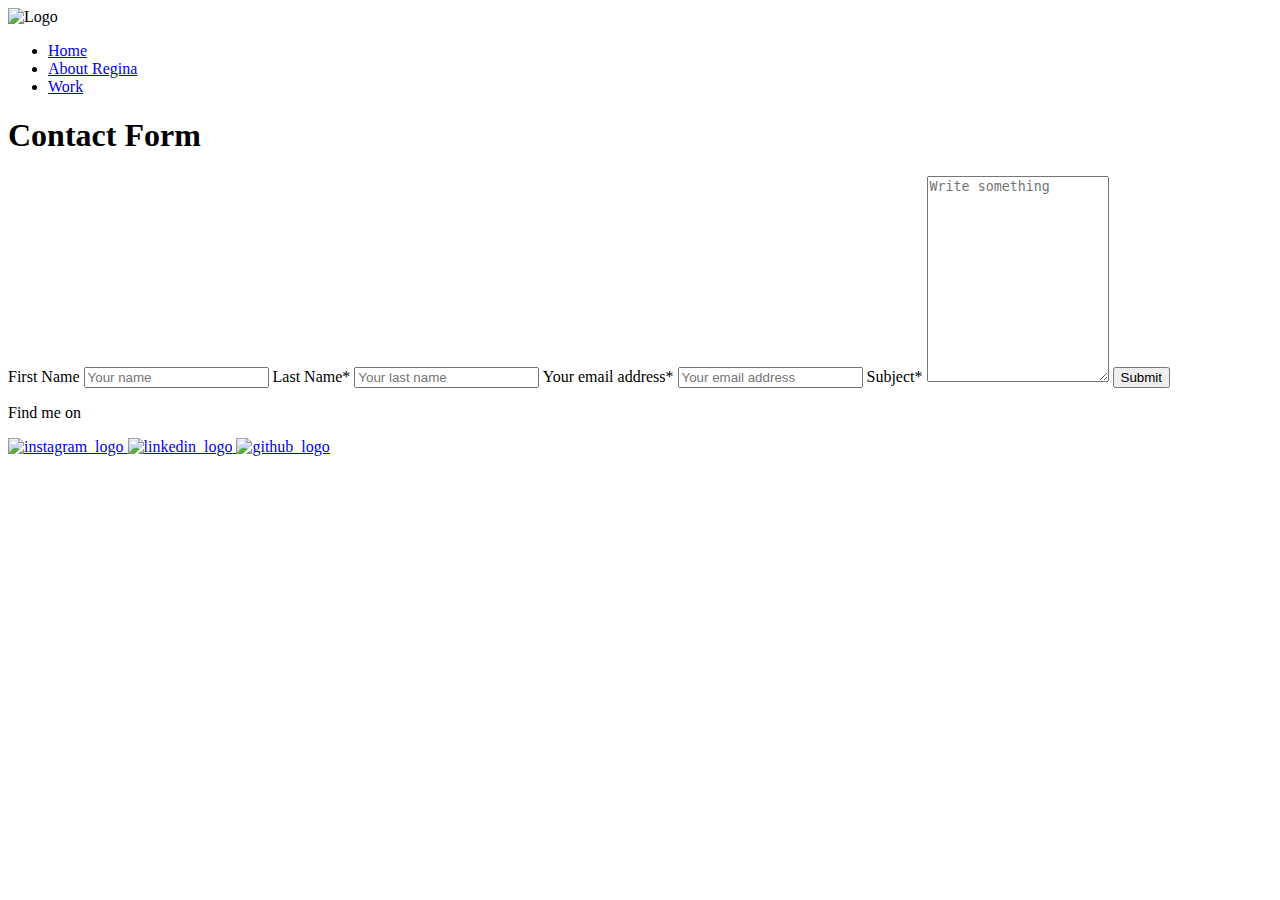
==== contact.html @ 160027c8 "Changed contact page name" ====
<!DOCTYPE html>
<html lang="en">
    <head>
        <meta charset="UTF-8">
        <meta http-equiv="X-UA-Compatible" content="IE=edge">
        <meta name="viewport" content="width=device-width, initial-scale=1.0">
        <title>Contact Regina Müller</title>
        <link rel="icon" href="assets/favicon/favicon.ico">
        <link rel="stylesheet" href="assets/CSS/style.production.css">
    </head>
    <body>

        <!-- Navbar -->
        <header class="page_header">
            <img alt="Logo" class="page-header__item" src="assets/images/logo.png">
            <nav class="page-header__item">
                <ul role="menubar" class="navigation-list">
                    <li role="presentation">
                        <a role="menuitem" href="index.html">Home</a>
                    </li>
                    <li role="presentation">
                        <a role="menuitem" href="about.html">About Regina</a>
                    </li>
                    <li role="presentation">
                        <a role="menuitem" href="work.html">Work</a>
                    </li>
                </ul>
            </nav>
        </header>

        <!-- Main body -->
        <section> 
            <h1>Contact Form</h1>

            <div class="container">
                <form action="/action_page.php">
                    <label for="fname">First Name</label>
                    <input type="text" id="fname" name="firstname" placeholder="Your name">

                    <label for="lname">Last Name*</label>
                    <input type="text" id="lname" name="lastname" placeholder="Your last name" required>

                    <label for="mail">Your email address*</label>
                    <input type="email" id="mail" name="mail" placeholder="Your email address" required>
    
                    <label for="subject">Subject*</label>
                    <textarea id="subject" name="subject" placeholder="Write something" style="height:200px" required></textarea>

                    <button class="button">Submit</button>
                </form>
            </div>

        </section>

        <!-- Footer -->
        <footer class="page_footer">
            <p>Find me on</p>
            <div class="social_media">
                <a target="_blank" href="https://www.instagram.com/regina_mue97/">
                    <img alt="instagram_logo" src="assets/svg/instagram.svg">
                </a>
                <a target="_blank" href="https://www.linkedin.com/in/regina-m%C3%BCller-887105275/">
                    <img alt="linkedin_logo" src="assets/svg/linkedin.svg">
                </a>
                <a target="_blank" href="https://github.com/Regina-Mue">
                    <img alt="github_logo" src="assets/svg/github.svg">
                </a>
            </div>
        </footer>
        <script src="tota11y.min.js"></script>
    </body>
</html>
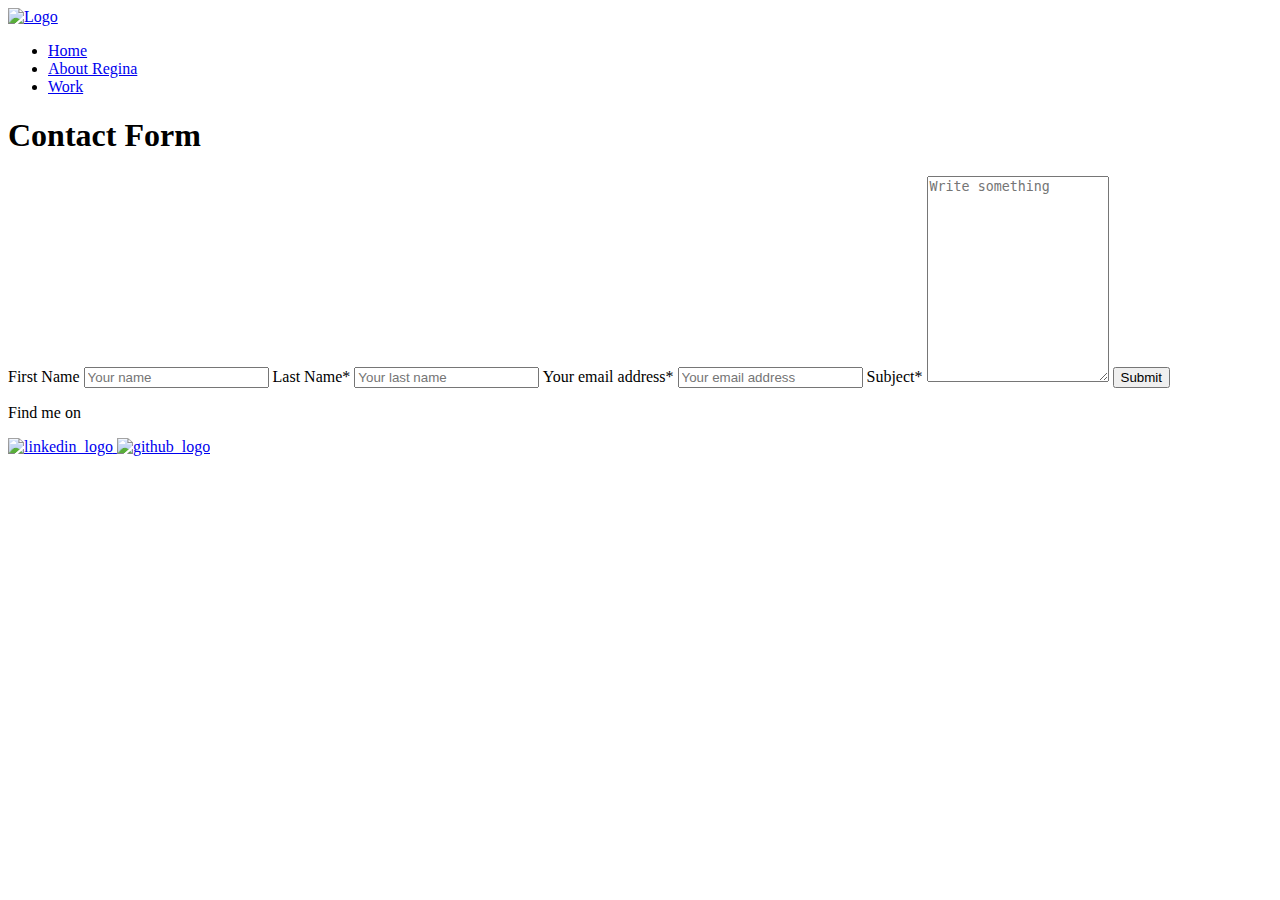
==== commit 99b09ad7: "Deleted Instagram button" ====
--- a/contact.html
+++ b/contact.html
@@ -12,7 +12,9 @@
 
         <!-- Navbar -->
         <header class="page_header">
-            <img alt="Logo" class="page-header__item" src="assets/images/logo.png">
+            <a href="index.html">
+                <img alt="Logo" class="page-header__item" src="assets/images/logo.jpg">
+            </a>
             <nav class="page-header__item">
                 <ul role="menubar" class="navigation-list">
                     <li role="presentation">
@@ -56,9 +58,6 @@
         <footer class="page_footer">
             <p>Find me on</p>
             <div class="social_media">
-                <a target="_blank" href="https://www.instagram.com/regina_mue97/">
-                    <img alt="instagram_logo" src="assets/svg/instagram.svg">
-                </a>
                 <a target="_blank" href="https://www.linkedin.com/in/regina-m%C3%BCller-887105275/">
                     <img alt="linkedin_logo" src="assets/svg/linkedin.svg">
                 </a>
@@ -67,6 +66,5 @@
                 </a>
             </div>
         </footer>
-        <script src="tota11y.min.js"></script>
     </body>
 </html>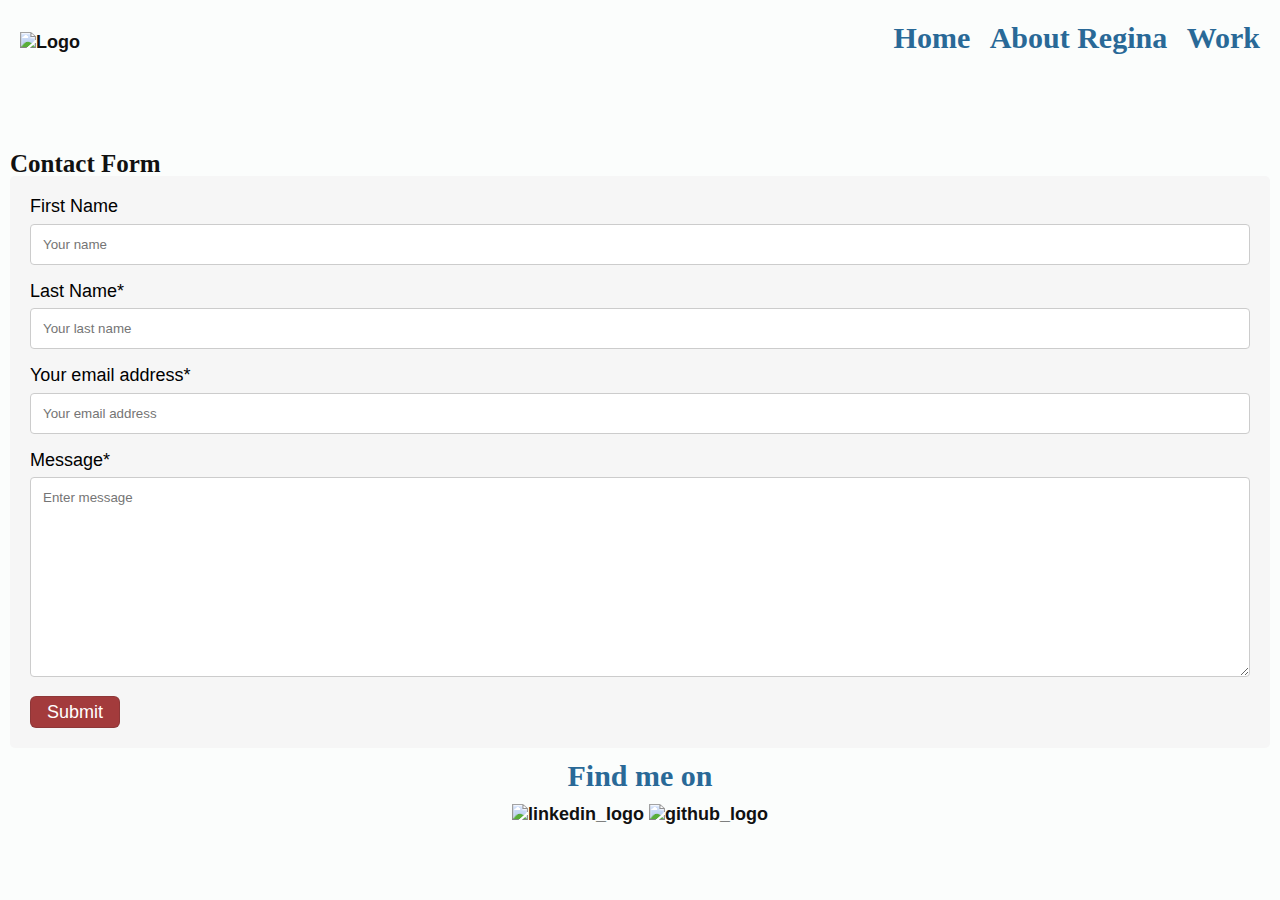
==== commit 048d0a18: "Make contact form useable" ====
--- a/contact.html
+++ b/contact.html
@@ -35,7 +35,7 @@
             <h1>Contact Form</h1>
 
             <div class="container">
-                <form action="/action_page.php">
+                <form action="https://formspree.io/f/xqkvzgzo" method="POST">
                     <label for="fname">First Name</label>
                     <input type="text" id="fname" name="firstname" placeholder="Your name">
 
@@ -45,8 +45,8 @@
                     <label for="mail">Your email address*</label>
                     <input type="email" id="mail" name="mail" placeholder="Your email address" required>
     
-                    <label for="subject">Subject*</label>
-                    <textarea id="subject" name="subject" placeholder="Write something" style="height:200px" required></textarea>
+                    <label for="subject">Message*</label>
+                    <textarea id="subject" name="message" placeholder="Enter message" style="height:200px" required></textarea>
 
                     <button class="button">Submit</button>
                 </form>
--- a/assets/CSS/style.production.css
+++ b/assets/CSS/style.production.css
@@ -0,0 +1,505 @@
+/*
+* Prefixed by https://autoprefixer.github.io
+* PostCSS: v8.4.14,
+* Autoprefixer: v10.4.7
+* Browsers: last 4 version
+*/
+
+/* http://meyerweb.com/eric/tools/css/reset/ 
+   v2.0 | 20110126
+   License: none (public domain)
+*/
+
+html, body, div, span, applet, object, iframe,
+h1, h2, h3, h4, h5, h6, p, blockquote, pre,
+a, abbr, acronym, address, big, cite, code,
+del, dfn, em, img, ins, kbd, q, s, samp,
+small, strike, strong, sub, sup, tt, var,
+b, u, i, center,
+dl, dt, dd, ol, ul, li,
+fieldset, form, label, legend,
+table, caption, tbody, tfoot, thead, tr, th, td,
+article, aside, canvas, details, embed, 
+figure, figcaption, footer, header, hgroup, 
+menu, nav, output, ruby, section, summary,
+time, mark, audio, video {
+	margin: 0;
+	padding: 0;
+	border: 0;
+	font-size: 100%;
+	font: inherit;
+	vertical-align: baseline;
+}
+/* HTML5 display-role reset for older browsers */
+article, aside, details, figcaption, figure, 
+footer, header, hgroup, menu, nav, section {
+	display: block;
+}
+body {
+	line-height: 1;
+}
+ol, ul {
+	list-style: none;
+}
+blockquote, q {
+	quotes: none;
+}
+blockquote:before, blockquote:after,
+q:before, q:after {
+	content: '';
+	content: none;
+}
+table {
+	border-collapse: collapse;
+	border-spacing: 0;
+}
+
+/*My own code starts from here*/
+
+@import url('https://fonts.googleapis.com/css2?family=Lato:wght@300&family=Playfair+Display:wght@500&display=swap');
+
+body {
+  background-color: #FBFDFC;
+  overflow: auto;
+  margin: 0;
+  padding: 0;
+  width: auto; 
+  overflow-x: hidden;
+  overscroll-behavior-y: none;
+  font-family: Arial, Helvetica, sans-serif;
+}
+
+* {
+  -webkit-box-sizing: border-box;
+  box-sizing: border-box;
+}
+
+.page_header {
+  display: -webkit-box;
+  display: -ms-flexbox;
+  display: flex;
+  width: 100%;
+  padding: 20px;
+  background-color: #FBFDFC;
+  margin-bottom: 75px;
+}
+
+.page-header__item {
+  -webkit-box-flex: 0;
+  -ms-flex: 0 1 200px;
+  flex: 0 1 200px;
+}
+
+.page-header__item:last-child {
+  -webkit-box-flex: 1;
+  -ms-flex-positive: 1;
+  flex-grow: 1;
+  text-align: right;
+}
+
+header a {
+  font-family: 'Playfair Display', serif;
+  color: #296997;
+  font-weight: 700;
+  font-size: 30px;
+}
+
+footer p {
+  font-family: 'Playfair Display', serif;
+  color: #296997;
+  font-weight: 700;
+  font-size: 30px;
+}
+
+a {
+  text-decoration: none;
+  color: #A33B3C;
+  font-weight: 800;
+  -webkit-transition: 55ms ease-out;
+  -o-transition: 55ms ease-out;
+  transition: 55ms ease-out;
+}
+
+header a:visited {
+  color: #296997;
+}
+
+header a:hover {
+  color: #67C2E2;
+}
+
+header a:active {
+  color: #EDC655;
+}
+
+section {
+  margin: 10px;
+}
+
+section a:active {
+  color: #EDC655;
+}
+
+section a:visited {
+  color: #A33B3C;
+}
+
+section a:hover {
+  color: #D64A4A;
+  font-size: 22px;
+}
+
+.navigation-list {
+  list-style-type: none;
+}
+
+.navigation-list li {
+  display: inline-block;
+  margin-left: 15px;
+}
+
+.courses, .work {
+  display: -ms-grid;
+  display: grid;
+  -ms-grid-columns: 1fr 20px 1fr 20px 1fr;
+  grid-template-columns: 1fr 1fr 1fr;
+  grid-gap: 20px;
+}
+
+.course_item {
+  background-color: #B5CE6F;
+  padding: 15px;
+}
+
+.work_item {
+  background-color: #B5CE6F;
+  padding: 15px;
+}
+
+.profile {
+  max-width: 700px;
+  margin: 0 auto;
+}
+
+.portrait {
+  float: left;
+  width: 250px;
+  border-radius: 50%;
+  margin-right: 40px;
+}
+
+h1, h2, h3, img, p, td {
+  cursor: default;
+  color: #111111;
+}
+
+h1 {
+  font-family: 'Playfair Display', serif;
+  font-weight: 700;
+  font-size: 25px;
+}
+
+h2 {
+  font-family: 'Playfair Display', serif;
+  font-weight: 700;
+  font-size: 22px;
+}
+
+h3 {
+  font-family: 'Playfair Display', serif;
+  font-weight: 500;
+  font-size: 20px;
+}
+
+label, p, a, td, img{
+  font-family: 'Lato', sans-serif;
+  font-size: 18px;
+  line-height: 1.2;
+}
+
+.skill_set {
+  display: -webkit-box;
+  display: -ms-flexbox;
+  display: flex;
+  -webkit-box-orient: horizontal;
+  -webkit-box-direction: normal;
+  -ms-flex-direction: row;
+  flex-direction: row;
+  font-size: 18px;
+  text-align: center;
+  margin: 20px 0;
+  -ms-flex-wrap: wrap;
+  flex-wrap: wrap;
+}
+
+.skill_item {
+  background-color: #FBFDFC;
+  padding: 20px;
+  -webkit-box-flex: 25%;
+  -ms-flex: 25%;
+  flex: 25%;
+  text-align: center;
+}
+
+.skill_item:hover {
+  -webkit-transform: scale(1.2);
+  -ms-transform: scale(1.2);
+  transform: scale(1.2);
+}
+
+.CV_button {
+  display: -webkit-box;
+  display: -ms-flexbox;
+  display: flex;
+  -webkit-box-pack: center;
+      -ms-flex-pack: center;
+          justify-content: center;
+  -webkit-box-align: center;
+      -ms-flex-align: center;
+          align-items: center;
+  height: 100px;
+}
+
+.page_footer {
+  background-color: #FBFDFC;
+  clear: both;
+  display: -webkit-box;
+  display: -ms-flexbox;
+  display: flex;
+  -webkit-box-orient: vertical;
+  -webkit-box-direction: normal;
+      -ms-flex-direction: column;
+          flex-direction: column;
+  text-align: center;
+}
+
+.social_media {
+  margin: 10px 15px;
+}
+
+footer img:hover {
+  cursor: pointer;
+  -webkit-transform: scale(1.3);
+      -ms-transform: scale(1.3);
+          transform: scale(1.3);
+}
+
+.button {
+  font-family: 'Lato', sans-serif;
+  display: inline-block;
+  outline: 0;
+  cursor: pointer;
+  padding: 5px 16px;
+  font-size: 18px;
+  font-weight: 500;
+  line-height: 20px;
+  vertical-align: middle;
+  border: 1px solid;
+  border-radius: 6px;
+  color: #ffffff;
+  background-color: #A33B3C;
+  border-color: #1B1F2326;
+  -webkit-box-shadow: rgba(#1B1F2326, 0.04) 0px 1px 0px 0px, rgba(#ffffff, 0.25) 0px 1px 0px 0px inset;
+          box-shadow: rgba(#1B1F2326, 0.04) 0px 1px 0px 0px, rgba(#ffffff, 0.25) 0px 1px 0px 0px inset;
+  -webkit-transition: opacity 0.2s;
+  -o-transition: opacity 0.2s;
+  transition: opacity 0.2s;
+}
+
+.button:hover {
+  color: #111111;
+  border-color: #1B1F2326;
+  opacity: 0.8;
+}
+
+.button:focus {
+  color: #111111;
+  border-color: #1B1F2326;
+  opacity: 0.8;
+}
+
+.center_text {
+  text-align: center;
+}
+
+input[type=text] {
+  width: 100%;
+  padding: 12px;
+  border: 1px solid #CCCCCC;
+  border-radius: 4px;
+  -webkit-box-sizing: border-box;
+          box-sizing: border-box;
+  margin-top: 6px;
+  margin-bottom: 16px;
+  resize: vertical;
+  font-family: 'Lato', sans-serif;;
+}
+
+input[type=email] {
+  width: 100%;
+  padding: 12px;
+  border: 1px solid #CCCCCC;
+  border-radius: 4px;
+  -webkit-box-sizing: border-box;
+          box-sizing: border-box;
+  margin-top: 6px;
+  margin-bottom: 16px;
+  resize: vertical;
+  font-family: 'Lato', sans-serif;;
+}
+
+select {
+  width: 100%;
+  padding: 12px;
+  border: 1px solid #CCCCCC;
+  border-radius: 4px;
+  -webkit-box-sizing: border-box;
+          box-sizing: border-box;
+  margin-top: 6px;
+  margin-bottom: 16px;
+  resize: vertical;
+  font-family: 'Lato', sans-serif;;
+}
+
+textarea {
+  width: 100%;
+  padding: 12px;
+  border: 1px solid #CCCCCC;
+  border-radius: 4px;
+  -webkit-box-sizing: border-box;
+          box-sizing: border-box;
+  margin-top: 6px;
+  margin-bottom: 16px;
+  resize: vertical;
+  font-family: 'Lato', sans-serif;;
+}
+
+.container {
+  border-radius: 5px;
+  background-color: #F6F6F6;
+  padding: 20px;
+}
+
+@media all and (max-width: 500px) {
+  .courses, .work {
+    -ms-grid-columns: 1fr;
+    grid-template-columns: 1fr;
+  }
+  .skill_set {
+    -webkit-box-orient: vertical;
+    -webkit-box-direction: normal;
+        -ms-flex-direction: column;
+            flex-direction: column;
+  }
+}
+
+@media all and (min-width: 500px) and (max-width: 750px){
+  .courses, .work {
+    -ms-grid-columns: 1fr 20px 1fr;
+    grid-template-columns: 1fr 1fr;
+  }
+}
+
+@media all and (min-width: 320px) and (max-width: 750px){
+  .skill_item {
+    -webkit-box-flex: 50%;
+        -ms-flex: 50%;
+            flex: 50%;
+  }
+}
+
+@media all and (max-width: 750px) {
+  .courses, .work {
+    grid-gap: 10px;
+  }
+  .course_item:last-child, .work_item:last-child {
+    grid-column: auto / auto;
+    grid-row: auto / auto;
+  }
+  h1 {
+    font-size: 22px;
+  }
+}
+
+@-webkit-keyframes color-change {
+  0% {
+    fill: #EDC655;
+  }
+  50% {
+    fill: #fcffad;
+  }
+  100% {
+    fill: #f76414;
+  }
+}
+
+@keyframes color-change {
+  0% {
+    fill: #EDC655;
+  }
+  50% {
+    fill: #fcffad;
+  }
+  100% {
+    fill: #f76414;
+  }
+}
+
+@-webkit-keyframes cloud-move {
+  from {
+    -webkit-transform: translate(0, 50px);
+            transform: translate(0, 50px);
+  }
+  to {
+    -webkit-transform: translate(200px, 50px);
+            transform: translate(200px, 50px);
+  }
+}
+
+@keyframes cloud-move {
+  from {
+    -webkit-transform: translate(0, 50px);
+            transform: translate(0, 50px);
+  }
+  to {
+    -webkit-transform: translate(200px, 50px);
+            transform: translate(200px, 50px);
+  }
+}
+
+@-webkit-keyframes cloud-move-reverse {
+  from {
+    -webkit-transform: translate(446px, 48px);
+            transform: translate(446px, 48px);
+  }
+  to {
+    -webkit-transform: translate(100px, 48px);
+            transform: translate(100px, 48px);
+  }
+}
+
+@keyframes cloud-move-reverse {
+  from {
+    -webkit-transform: translate(446px, 48px);
+            transform: translate(446px, 48px);
+  }
+  to {
+    -webkit-transform: translate(100px, 48px);
+            transform: translate(100px, 48px);
+  }
+}
+
+.sun {
+  -webkit-animation: 4s color-change infinite alternate linear;
+          animation: 4s color-change infinite alternate linear;
+}
+
+.cloud-front {
+  -webkit-animation: 30s cloud-move infinite alternate linear;
+          animation: 30s cloud-move infinite alternate linear;
+}
+
+.cloud-back {
+  -webkit-animation: 34s cloud-move-reverse infinite alternate linear;
+          animation: 34s cloud-move-reverse infinite alternate linear;
+}